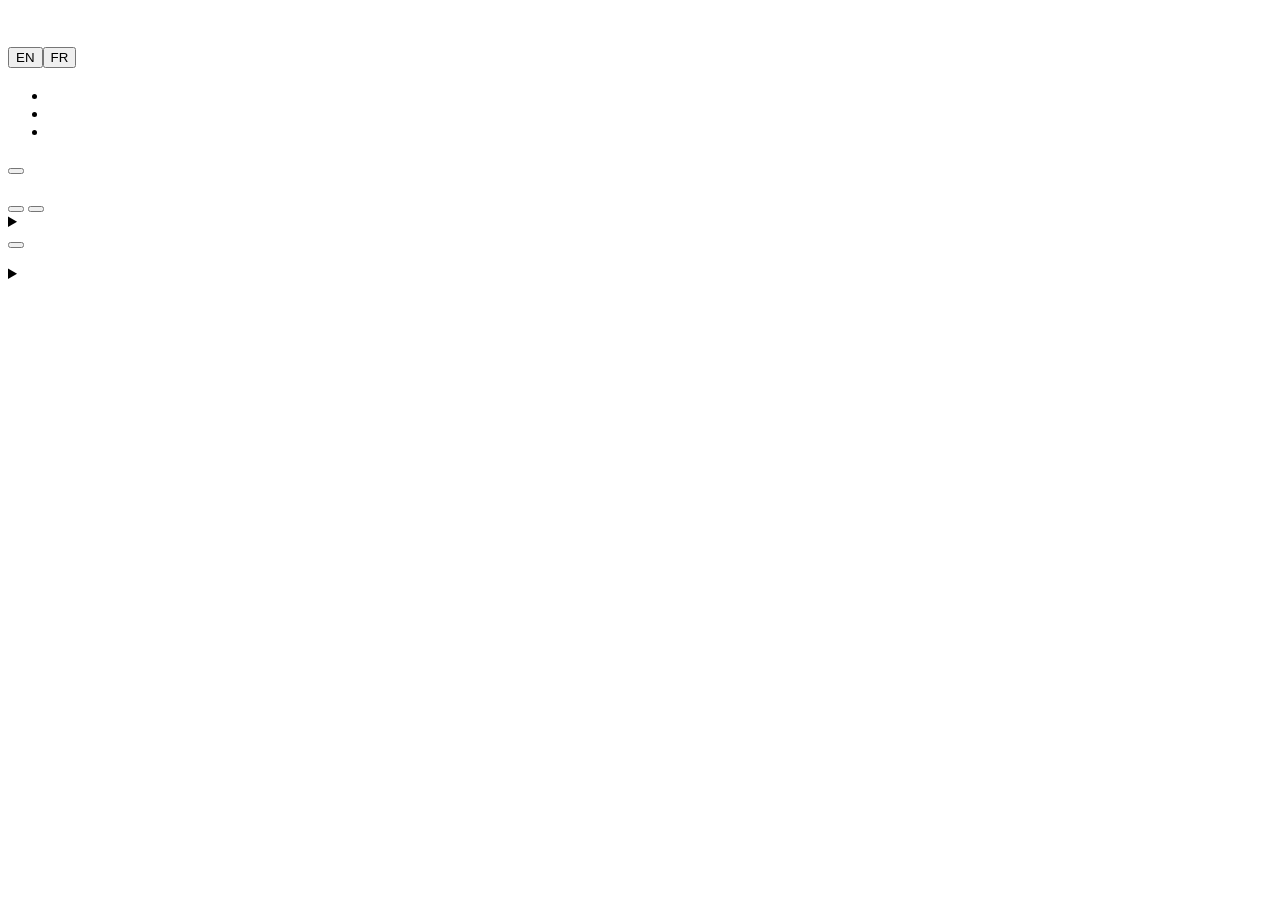
==== web/setup.html @ 327fd2f9 "Ray-Ban Meta for Mac: import and control Ray-Ban Meta Gen 2 glasses from a Mac A Swift port of Visor" ====
<!doctype html>
<html lang="en">
<head>
<meta charset="utf-8">
<meta name="viewport" content="width=device-width, initial-scale=1">
<title>Setup · Ray-Ban Meta for Mac</title>
<link rel="icon" href="/icon.svg">
<link rel="stylesheet" href="/app.css">
<link rel="stylesheet" href="/setup.css">
</head>
<body>
<div class="setup">
  <header class="setup-top">
    <img src="/icon.svg" alt="" class="logo">
    <div class="grow"><h1 data-t="title"></h1><span class="muted" data-t="subtitle"></span></div>
    <div class="lang"><button class="small ghost" data-lang="en">EN</button><button class="small ghost" data-lang="fr">FR</button></div>
  </header>

  <div id="dead" class="banner danger hidden" data-t="dead"></div>

  <!-- Before anything runs -->
  <section id="welcome" class="hidden">
    <div class="card hero">
      <p class="lead" data-t="intro"></p>
      <h3 data-t="needTitle"></h3>
      <ul class="needs">
        <li data-t="need1"></li>
        <li data-t="need2"></li>
        <li data-t="need3"></li>
      </ul>
      <div class="banner warn" data-t="unofficial"></div>
      <div class="row"><button class="primary big-btn" id="startBtn" data-t="start"></button></div>
    </div>
  </section>

  <section id="already" class="hidden">
    <div class="card hero">
      <h2 data-t="alreadyTitle"></h2>
      <p id="alreadyText"></p>
      <div class="row">
        <button class="primary big-btn" id="openAppBtn2" data-t="openApp"></button>
        <button id="recheckBtn" data-t="recheck"></button>
      </div>
      <details class="advanced">
        <summary data-t="advanced"></summary>
        <div class="row">
          <button id="reloginBtn" data-t="relogin"></button>
          <button id="repairBtn" data-t="repair"></button>
          <button id="cleanupBtn" data-t="cleanupOnly"></button>
        </div>
      </details>
    </div>
  </section>

  <!-- While running, and after -->
  <section id="run" class="hidden">
    <div class="run-head">
      <div class="grow"><b id="runTitle"></b> <span class="muted" id="runElapsed"></span></div>
      <button class="ghost small" id="stopBtn" data-t="stop"></button>
    </div>
    <div id="result" class="hidden"></div>
    <ol class="steps" id="steps"></ol>
    <details class="advanced" id="detailsBox">
      <summary data-t="details"></summary>
      <div class="row"><button class="small ghost" id="logBtn" data-t="showLog"></button><button class="small ghost" id="copyBtn" data-t="copy"></button></div>
      <pre class="log" id="details"></pre>
    </details>
  </section>
</div>

<div id="modal" class="modal hidden">
  <div class="modal-box">
    <h3 id="modalTitle"></h3>
    <p id="modalBody"></p>
    <div class="row end" id="modalActions"></div>
  </div>
</div>

<script src="/setup.js"></script>
</body>
</html>
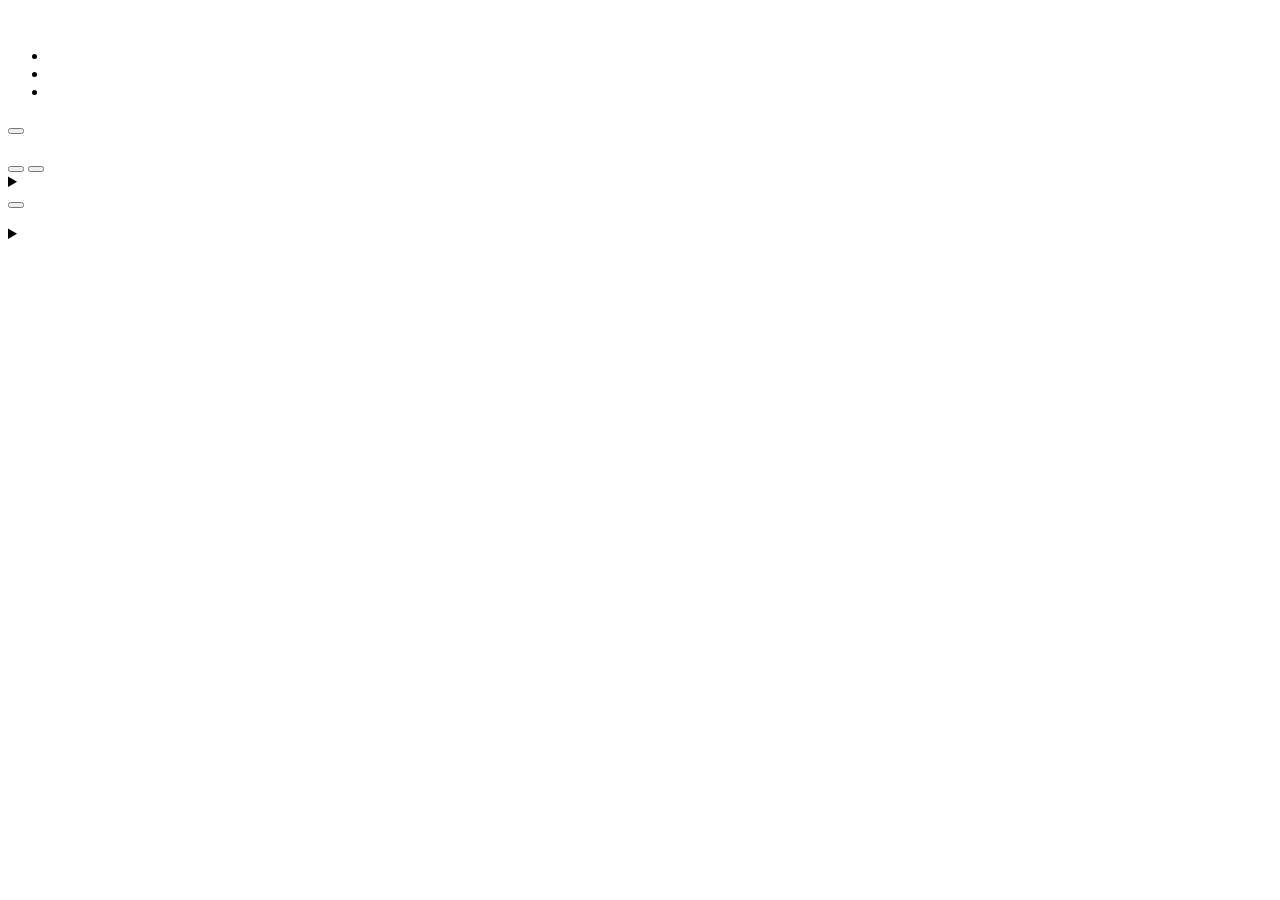
==== commit 6d1649a3: "English-only interface; the app is now Glasses.app - The web app, the setup page and every message t" ====
--- a/web/setup.html
+++ b/web/setup.html
@@ -13,7 +13,6 @@
   <header class="setup-top">
     <img src="/icon.svg" alt="" class="logo">
     <div class="grow"><h1 data-t="title"></h1><span class="muted" data-t="subtitle"></span></div>
-    <div class="lang"><button class="small ghost" data-lang="en">EN</button><button class="small ghost" data-lang="fr">FR</button></div>
   </header>
 
   <div id="dead" class="banner danger hidden" data-t="dead"></div>
